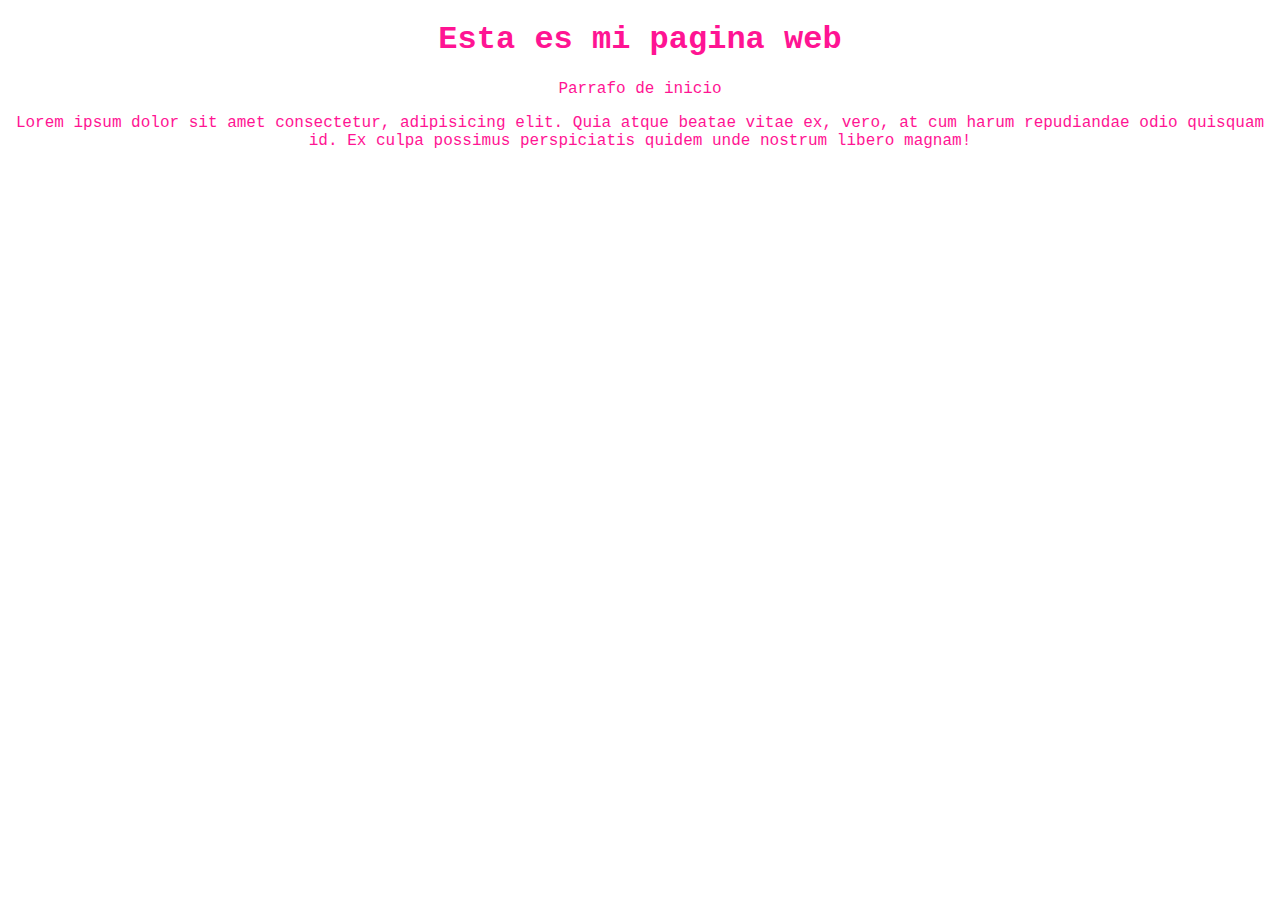
==== index.html @ 5f02e1cc "Corregido nombre y adicion de tipografia" ====
<!DOCTYPE html>
<html lang="en">
<head>
    <meta charset="UTF-8">
    <meta http-equiv="X-UA-Compatible" content="IE=edge">
    <meta name="viewport" content="width=device-width, initial-scale=1.0">
    <link rel="stylesheet" href="css/estilos.css">
    <title>Document</title>
</head>
<body>
    <h1>Esta es mi pagina web</h1>
    <p>Parrafo de inicio</p>
    <p>Lorem ipsum dolor sit amet consectetur, adipisicing elit. Quia atque beatae vitae ex, vero, at cum harum repudiandae odio quisquam id. Ex culpa possimus perspiciatis quidem unde nostrum libero magnam!</p>
</body>
</html>
---- css/estilos.css ----
body{
    text-align: center;
    font-family: 'Courier New', Courier, monospace;
    color: deeppink;
}
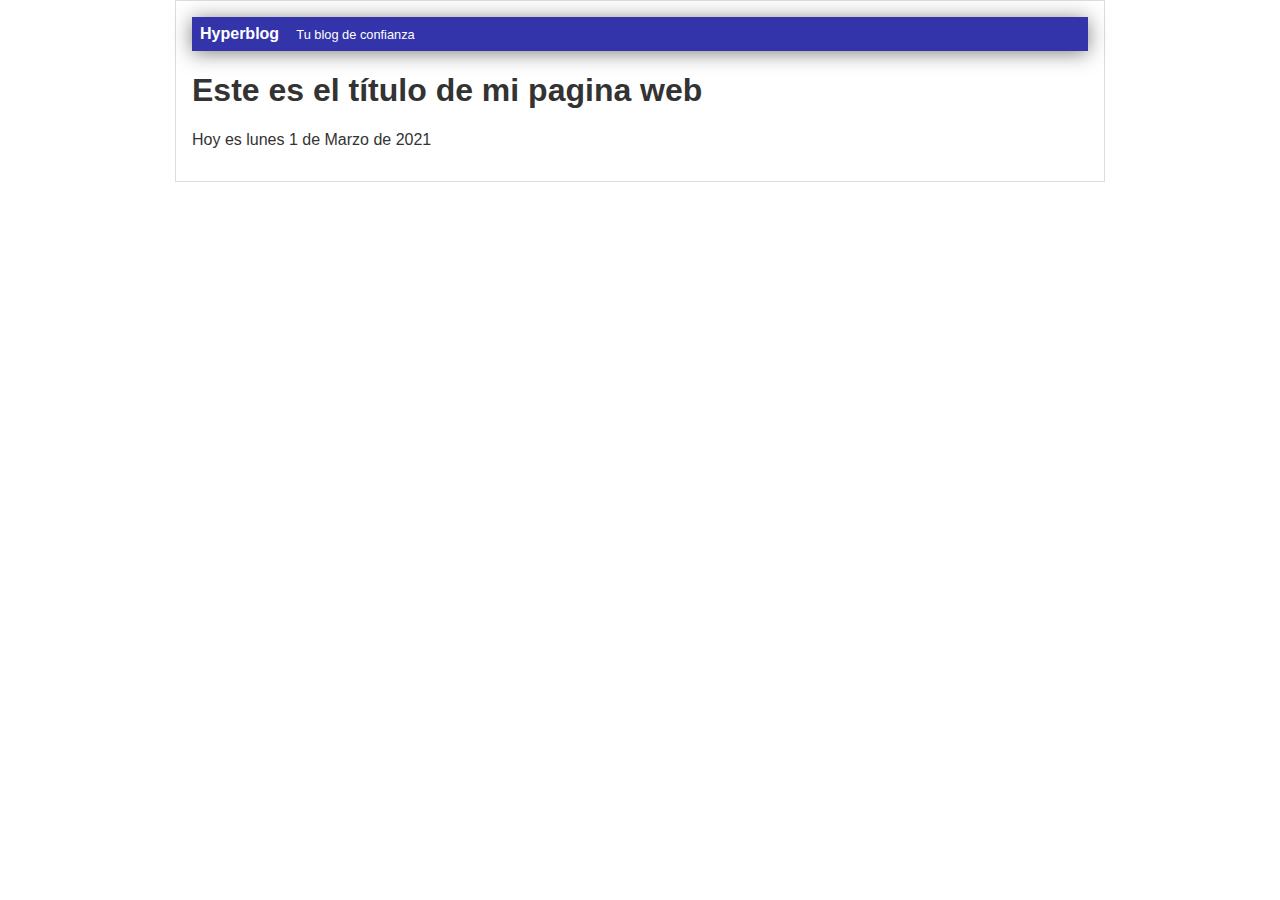
==== commit 63b89b3e: "Corregido" ====
--- a/index.html
+++ b/index.html
@@ -1,15 +1,23 @@
 <!DOCTYPE html>
 <html lang="en">
-<head>
-    <meta charset="UTF-8">
-    <meta http-equiv="X-UA-Compatible" content="IE=edge">
-    <meta name="viewport" content="width=device-width, initial-scale=1.0">
-    <link rel="stylesheet" href="css/estilos.css">
-    <title>Document</title>
-</head>
-<body>
-    <h1>Esta es mi pagina web</h1>
-    <p>Parrafo de inicio</p>
-    <p>Lorem ipsum dolor sit amet consectetur, adipisicing elit. Quia atque beatae vitae ex, vero, at cum harum repudiandae odio quisquam id. Ex culpa possimus perspiciatis quidem unde nostrum libero magnam!</p>
-</body>
-</html>+    <head>
+        <meta charset="UTF-8" />
+        <meta http-equiv="X-UA-Compatible" content="IE=edge" />
+        <meta name="viewport" content="width=device-width, initial-scale=1.0" />
+        <title>Articulo 1</title>
+        <link rel="stylesheet" href="css/estilos.css" />
+    </head>
+    <body>
+        <div id="container">
+            <div id="cabecera">
+                Hyperblog
+                <span id="tagline">Tu blog de confianza</span>
+            </div>
+            <div id="post" F>
+                <h1>Este es el título de mi pagina web</h1>
+                <p>Hoy es lunes 1 de Marzo de 2021</p>
+            </div>
+        </div>
+    </body>
+</html>
+
--- a/css/estilos.css
+++ b/css/estilos.css
@@ -1,5 +1,30 @@
 body{
+    font-family: Arial, Helvetica, sans-serif;
+    color: #333;
     text-align: center;
-    font-family: 'Courier New', Courier, monospace;
-    color: deeppink;
+    font-size: 16px;
+    margin: 0;
+    padding: 0;
+}
+#cabecera{
+    background: #33a;
+    box-shadow: 0px 2px 20px 0px rgba(0, 0, 0, .5);
+    color: white;
+    margin: 0;
+    font-weight: bold;
+    padding: .5em;
+}
+
+#cabecera #tagline{
+    padding: 0 0 0 1em;
+    font-weight: normal;
+    font-size: .8rem;
+}
+
+#container{
+    width: 70%;
+    margin: 0 auto;
+    padding: 1em;
+    text-align: left;
+    border: 1px solid #ddd;
 }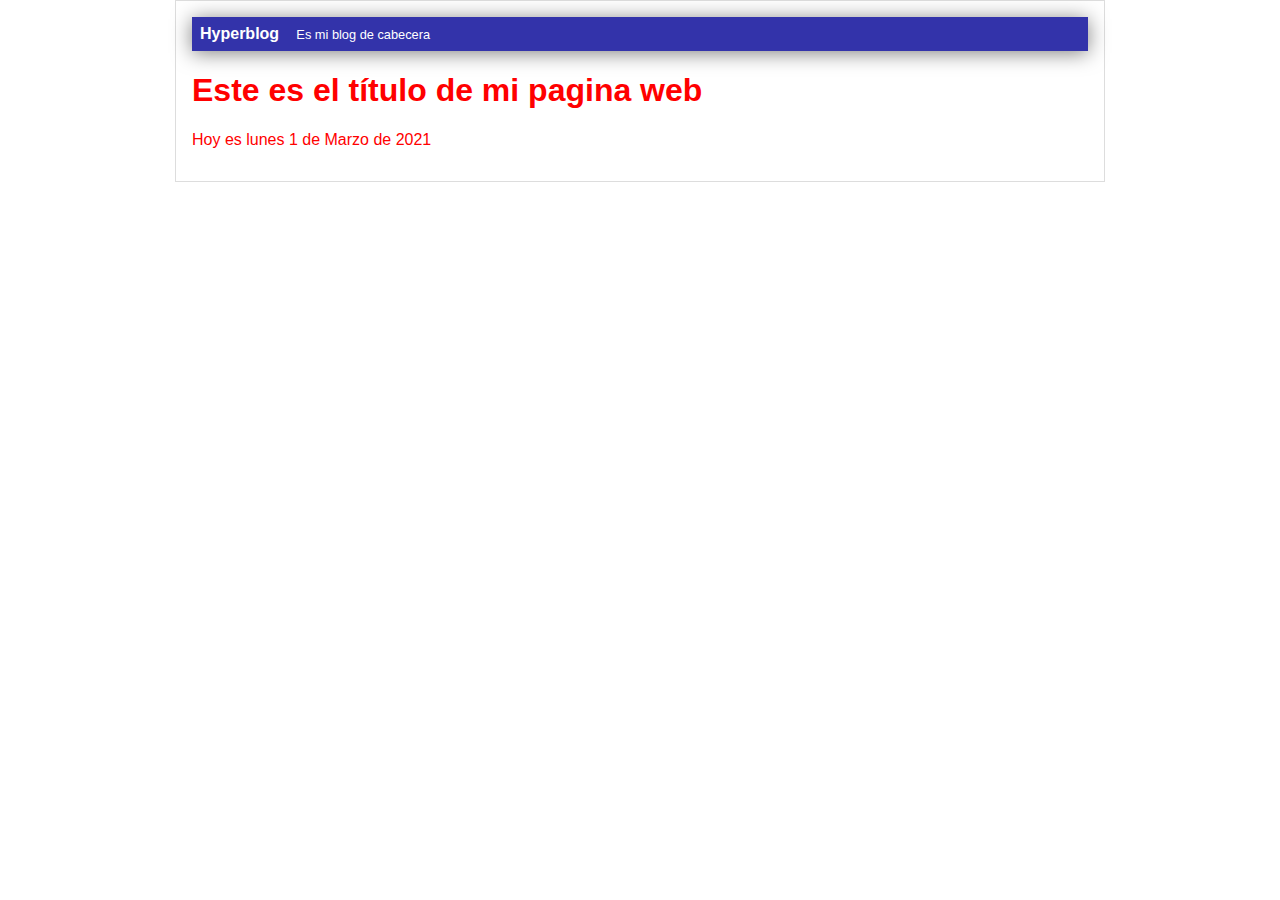
==== commit 7fa86485: "Modifique la cabecera y color de texto" ====
--- a/index.html
+++ b/index.html
@@ -11,7 +11,7 @@
         <div id="container">
             <div id="cabecera">
                 Hyperblog
-                <span id="tagline">Tu blog de confianza</span>
+                <span id="tagline">Es mi blog de cabecera</span>
             </div>
             <div id="post" F>
                 <h1>Este es el título de mi pagina web</h1>
--- a/css/estilos.css
+++ b/css/estilos.css
@@ -1,6 +1,6 @@
 body{
     font-family: Arial, Helvetica, sans-serif;
-    color: #333;
+    color: red;
     text-align: center;
     font-size: 16px;
     margin: 0;
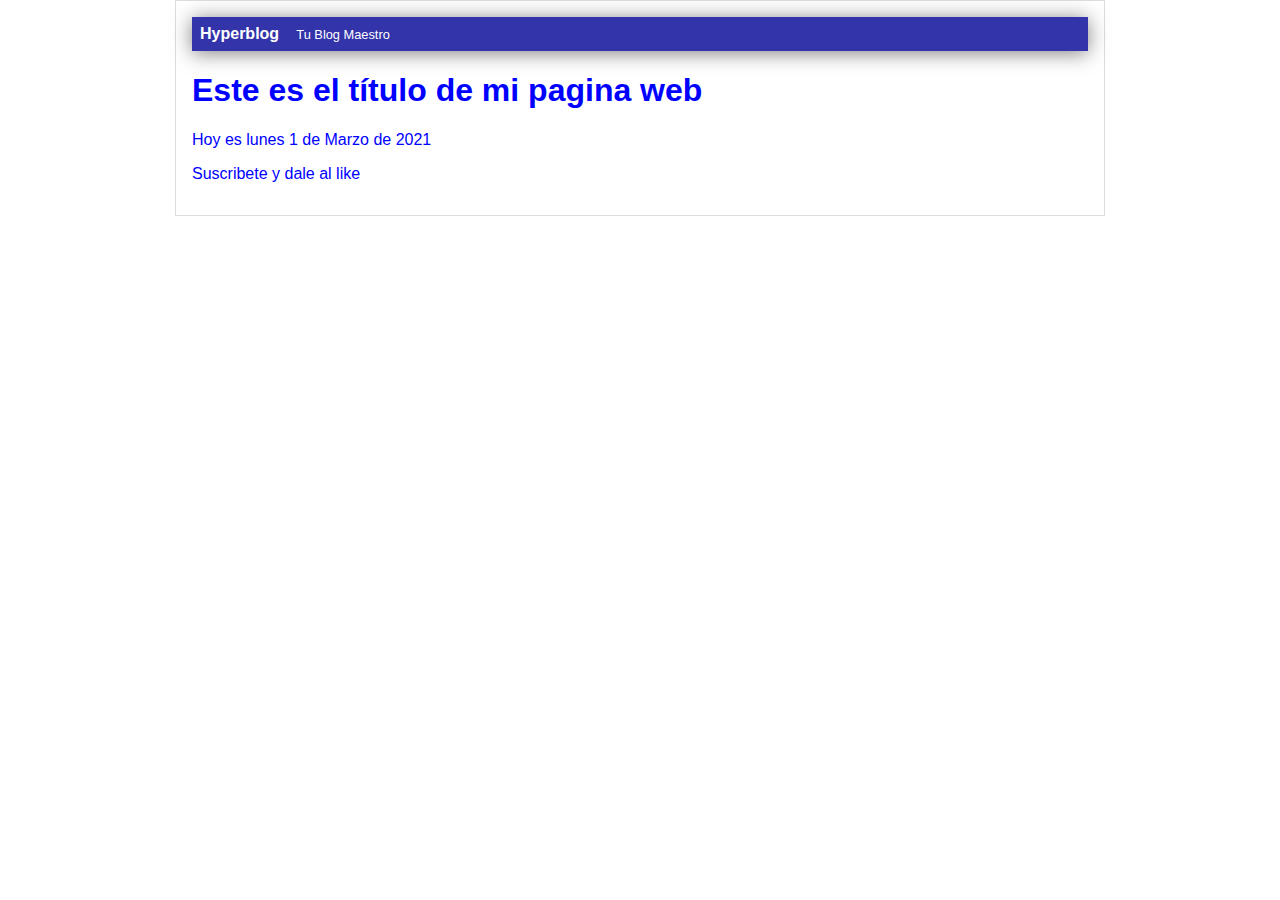
==== commit a4464640: "Agregue suscipcion, puse azul" ====
--- a/index.html
+++ b/index.html
@@ -11,11 +11,12 @@
         <div id="container">
             <div id="cabecera">
                 Hyperblog
-                <span id="tagline">Es mi blog de cabecera</span>
+                <span id="tagline">Tu Blog Maestro</span>
             </div>
             <div id="post" F>
                 <h1>Este es el título de mi pagina web</h1>
                 <p>Hoy es lunes 1 de Marzo de 2021</p>
+                <p>Suscribete y dale al like</p>
             </div>
         </div>
     </body>
--- a/css/estilos.css
+++ b/css/estilos.css
@@ -1,6 +1,6 @@
 body{
     font-family: Arial, Helvetica, sans-serif;
-    color: red;
+    color: blue;
     text-align: center;
     font-size: 16px;
     margin: 0;
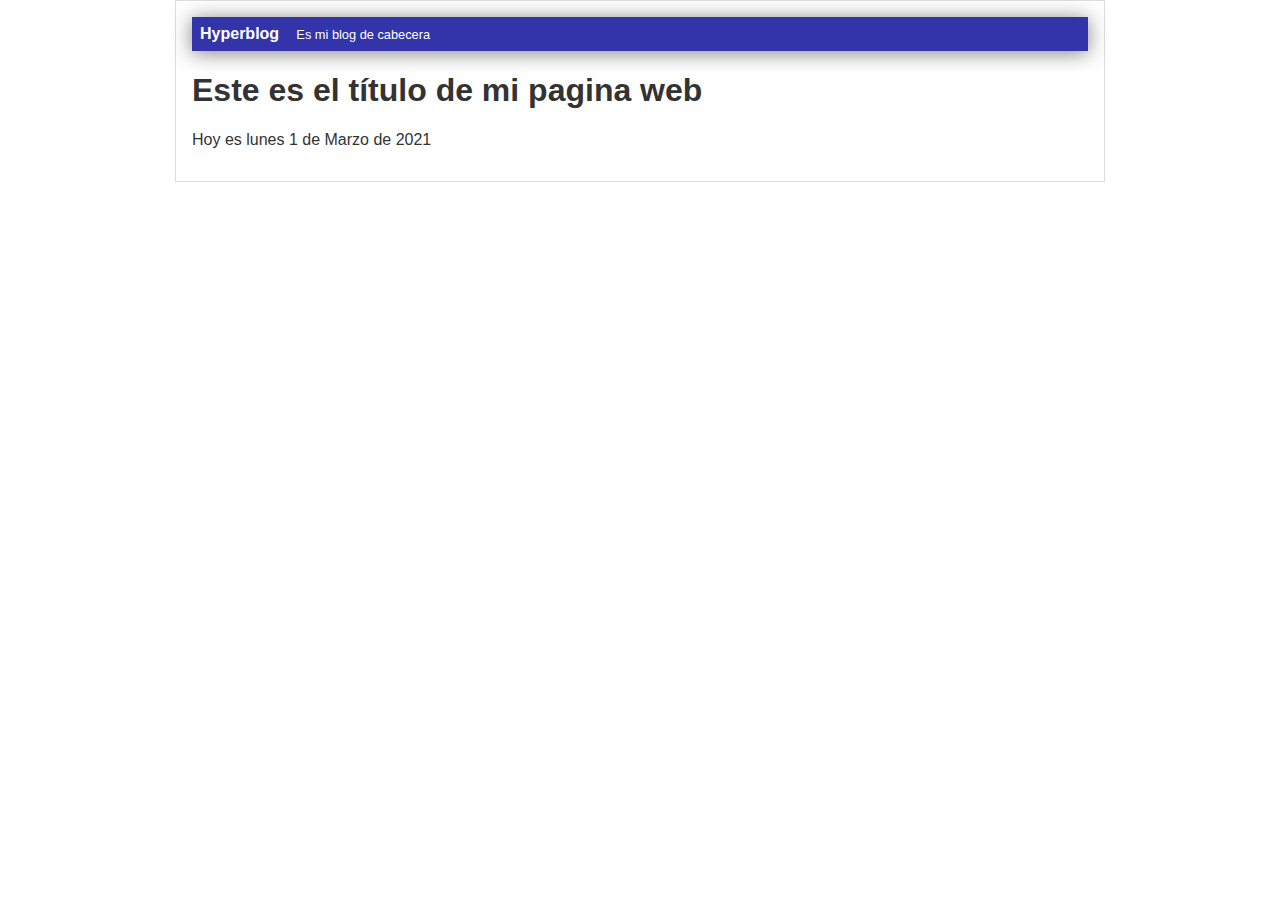
==== commit 49dbcfdb: "corregi una f" ====
--- a/index.html
+++ b/index.html
@@ -11,12 +11,11 @@
         <div id="container">
             <div id="cabecera">
                 Hyperblog
-                <span id="tagline">Tu Blog Maestro</span>
+                <span id="tagline">Es mi blog de cabecera</span>
             </div>
-            <div id="post" F>
+            <div id="post">
                 <h1>Este es el título de mi pagina web</h1>
                 <p>Hoy es lunes 1 de Marzo de 2021</p>
-                <p>Suscribete y dale al like</p>
             </div>
         </div>
     </body>
--- a/css/estilos.css
+++ b/css/estilos.css
@@ -1,6 +1,6 @@
 body{
     font-family: Arial, Helvetica, sans-serif;
-    color: blue;
+    color: #333;
     text-align: center;
     font-size: 16px;
     margin: 0;
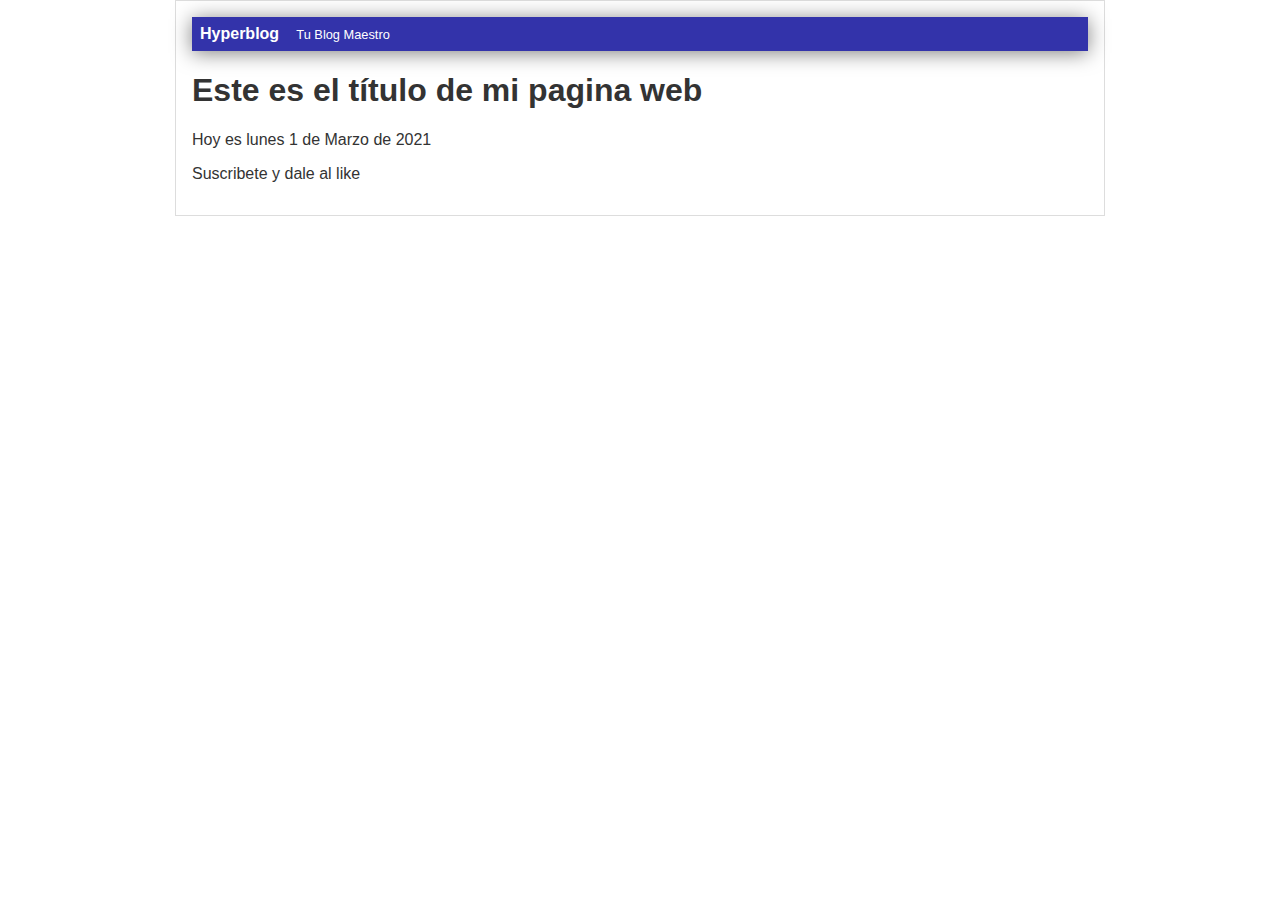
==== commit 57d73ff7: "corregi una f" ====
--- a/index.html
+++ b/index.html
@@ -11,11 +11,12 @@
         <div id="container">
             <div id="cabecera">
                 Hyperblog
-                <span id="tagline">Es mi blog de cabecera</span>
+                <span id="tagline">Tu Blog Maestro</span>
             </div>
             <div id="post">
                 <h1>Este es el título de mi pagina web</h1>
                 <p>Hoy es lunes 1 de Marzo de 2021</p>
+                <p>Suscribete y dale al like</p>
             </div>
         </div>
     </body>
